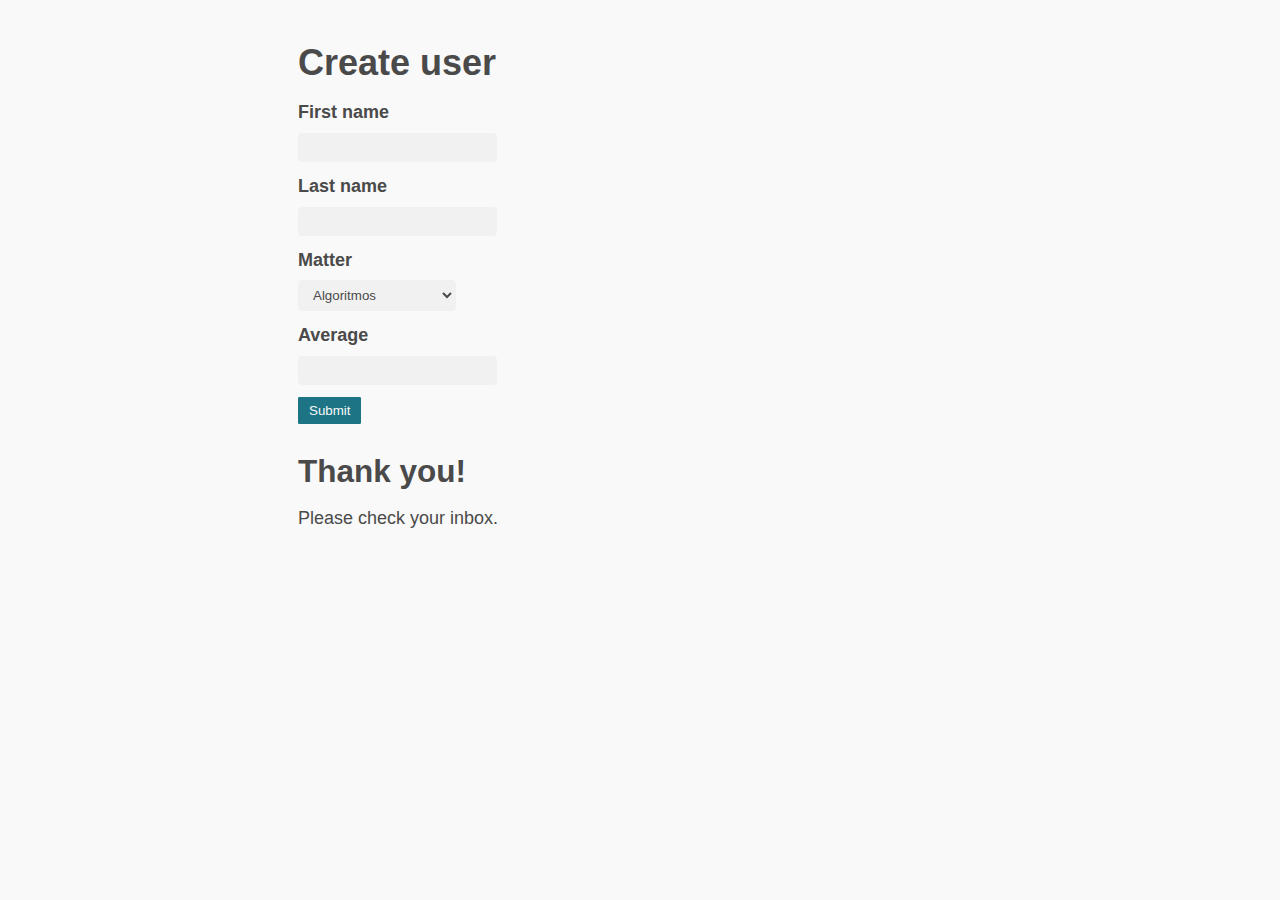
==== index.html @ b5b3a1f4 "proyecto terminado" ====
<!DOCTYPE html>
<html lang="es">
  <head>
    <meta charset="utf-8" />
    <meta name="referrer" content="no-referrer-when-downgrade" />
    <title>tarea</title>
    <meta name="description" content="IIFEs" />
    <meta name="viewport" content="width=device-width, initial-scale=1.0" />
    <link href="https://cdn.jsdelivr.net/npm/bootstrap@5.3.0-alpha1/dist/css/bootstrap.min.css" rel="stylesheet" integrity="sha384-GLhlTQ8iRABdZLl6O3oVMWSktQOp6b7In1Zl3/Jr59b6EGGoI1aFkw7cmDA6j6gD" crossorigin="anonymous">
    <link rel="stylesheet" href="style.css">
  </head>
  <body>

    <div>
      <h2>Create user</h2>
      <form id="user_form">
        <div class="form-field">
          <label for="firstName">First name</label>
          <input type="text" name="firstName" class="js-form-control" />
        </div>
        <div class="form-field">
          <label for="lastName">Last name</label>
          <input type="text" name="lastName" class="js-form-control" />
        </div>    
        <div class="form-field">
          <label for="matter">Matter</label>
            <select name="matter" class="js-load-data js-form-control" data-type="matter">
             <option value="Algoritmos">Algoritmos</option>
             <option value="Estructura de datos">Estructura de datos</option>
            </select>
        </div>
        <div class="form-field">
          <label for="average">Average</label>
          <input type="text" name="average" class="js-form-control" />
        </div>
        
      </form>
      <button type="submit" name="button">Submit</button>
      <div name="thanks" class="hidden">
        <h3>Thank you!</h3>
        <p>Please check your inbox.</p>
      </div>
    </div>

    <div class="container">
      <div class="row row-cols-2 row-cols-lg-5 g-2 g-lg-3" id="personas">

      </div>
    </div>

    <script src="https://cdn.jsdelivr.net/npm/bootstrap@5.3.0-alpha1/dist/js/bootstrap.bundle.min.js" integrity="sha384-w76AqPfDkMBDXo30jS1Sgez6pr3x5MlQ1ZAGC+nuZB+EYdgRZgiwxhTBTkF7CXvN" crossorigin="anonymous"></script>
    <script src="index.js" type="module"></script>
  </body>
</html>
---- style.css ----
html {
    font-size: 62.5%;
    font-family: -apple-system, BlinkMacSystemFont, "Segoe UI", Roboto, "Helvetica Neue", Arial, "Noto Sans", sans-serif; }
  
  body {
    font-size: 1.8rem;
    line-height: 1.618;
    max-width: 38em;
    margin: auto;
    color: #4a4a4a;
    background-color: #f9f9f9;
    padding: 13px; }
  
  @media (max-width: 684px) {
    body {
      font-size: 1.53rem; } }
  
  @media (max-width: 382px) {
    body {
      font-size: 1.35rem; } }
  
  h1, h2, h3, h4, h5, h6 {
    line-height: 1.1;
    font-family: -apple-system, BlinkMacSystemFont, "Segoe UI", Roboto, "Helvetica Neue", Arial, "Noto Sans", sans-serif;
    font-weight: 700;
    margin-top: 3rem;
    margin-bottom: 1.5rem;
    overflow-wrap: break-word;
    word-wrap: break-word;
    -ms-word-break: break-all;
    word-break: break-word; }
  
  h1 {
    font-size: 2.35em; }
  
  h2 {
    font-size: 2.00em; }
  
  h3 {
    font-size: 1.75em; }
  
  h4 {
    font-size: 1.5em; }
  
  h5 {
    font-size: 1.25em; }
  
  h6 {
    font-size: 1em; }
  
  p {
    margin-top: 0px;
    margin-bottom: 2.5rem; }
  
  small, sub, sup {
    font-size: 75%; }
  
  hr {
    border-color: #1d7484; }
  
  a {
    text-decoration: none;
    color: #1d7484; }
    a:hover {
      color: #982c61;
      border-bottom: 2px solid #4a4a4a; }
    a:visited {
      color: #144f5a; }

  
  img, video {
    height: auto;
    max-width: 100%;
    margin-top: 0px;
    margin-bottom: 2.5rem; }
  
  /* Buttons, forms and input */
  input, textarea {
    border: 1px solid #4a4a4a; }
    input:focus, textarea:focus {
      border: 1px solid #1d7484; }
  
  textarea {
    width: 100%; }
  
  .button, button, input[type="submit"], input[type="reset"], input[type="button"] {
    display: inline-block;
    padding: 5px 10px;
    text-align: center;
    text-decoration: none;
    white-space: nowrap;
    background-color: #1d7484;
    color: #f9f9f9;
    border-radius: 1px;
    border: 1px solid #1d7484;
    cursor: pointer;
    box-sizing: border-box; }
    .button[disabled], button[disabled], input[type="submit"][disabled], input[type="reset"][disabled], input[type="button"][disabled] {
      cursor: default;
      opacity: .5; }
    .button:focus:enabled, .button:hover:enabled, button:focus:enabled, button:hover:enabled, input[type="submit"]:focus:enabled, input[type="submit"]:hover:enabled, input[type="reset"]:focus:enabled, input[type="reset"]:hover:enabled, input[type="button"]:focus:enabled, input[type="button"]:hover:enabled {
      background-color: #982c61;
      border-color: #982c61;
      color: #f9f9f9;
      outline: 0; }
  
  textarea, select, input {
    color: #4a4a4a;
    padding: 6px 10px;
    /* The 6px vertically centers text on FF, ignored by Webkit */
    margin-bottom: 10px;
    background-color: #f1f1f1;
    border: 1px solid #f1f1f1;
    border-radius: 4px;
    box-shadow: none;
    box-sizing: border-box; }
    textarea:focus, select:focus, input:focus {
      border: 1px solid #1d7484;
      outline: 0; }
  
  input[type="checkbox"]:focus {
    outline: 1px dotted #1d7484; }
  
  label, legend, fieldset {
    display: block;
    margin-bottom: .5rem;
    font-weight: 600; }
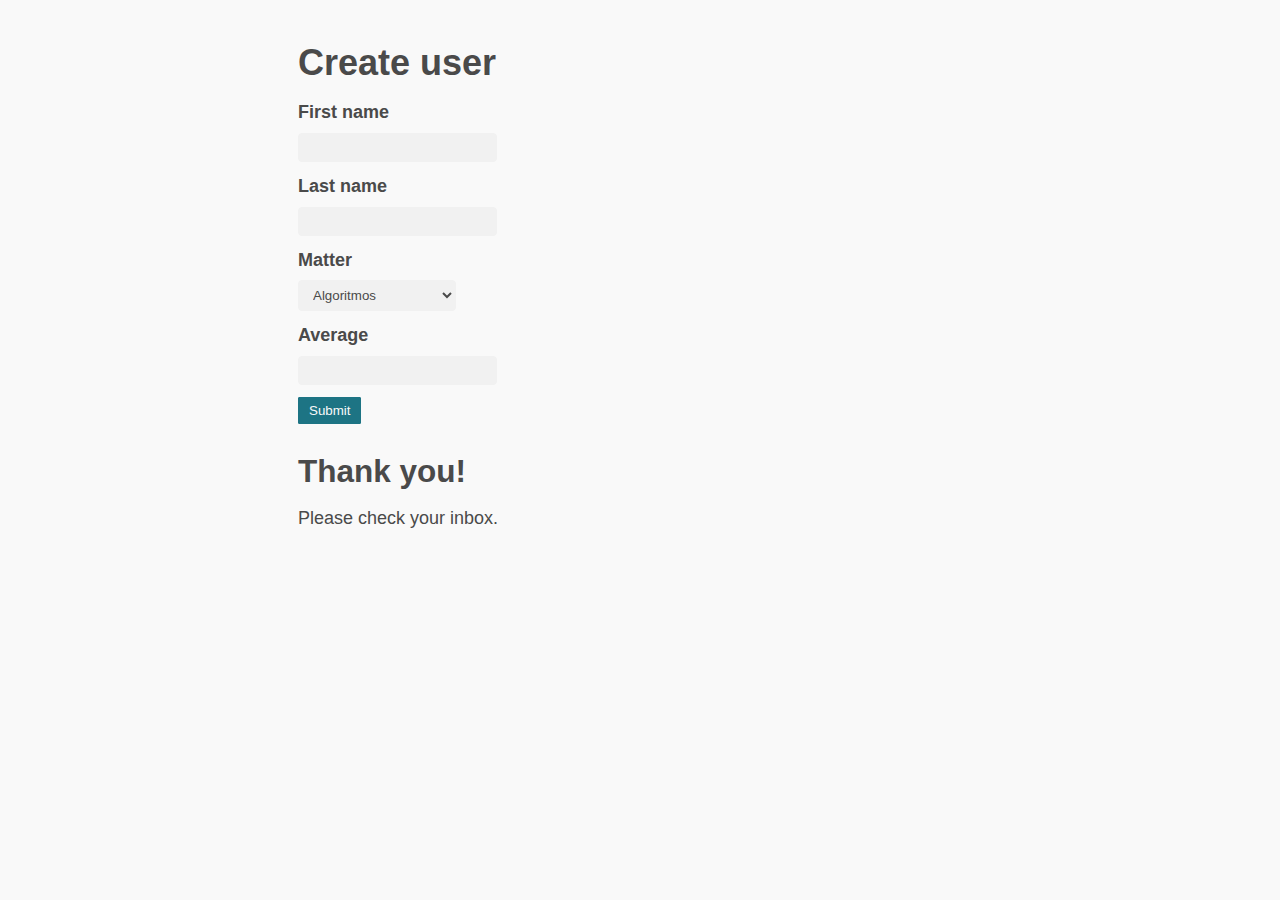
==== commit 6ffd8d76: "actualizando card" ====
--- a/index.html
+++ b/index.html
@@ -43,7 +43,7 @@
     </div>
 
     <div class="container">
-      <div class="row row-cols-2 row-cols-lg-5 g-2 g-lg-3" id="personas">
+      <div class="row g-lg-3" id="personas">
 
       </div>
     </div>
